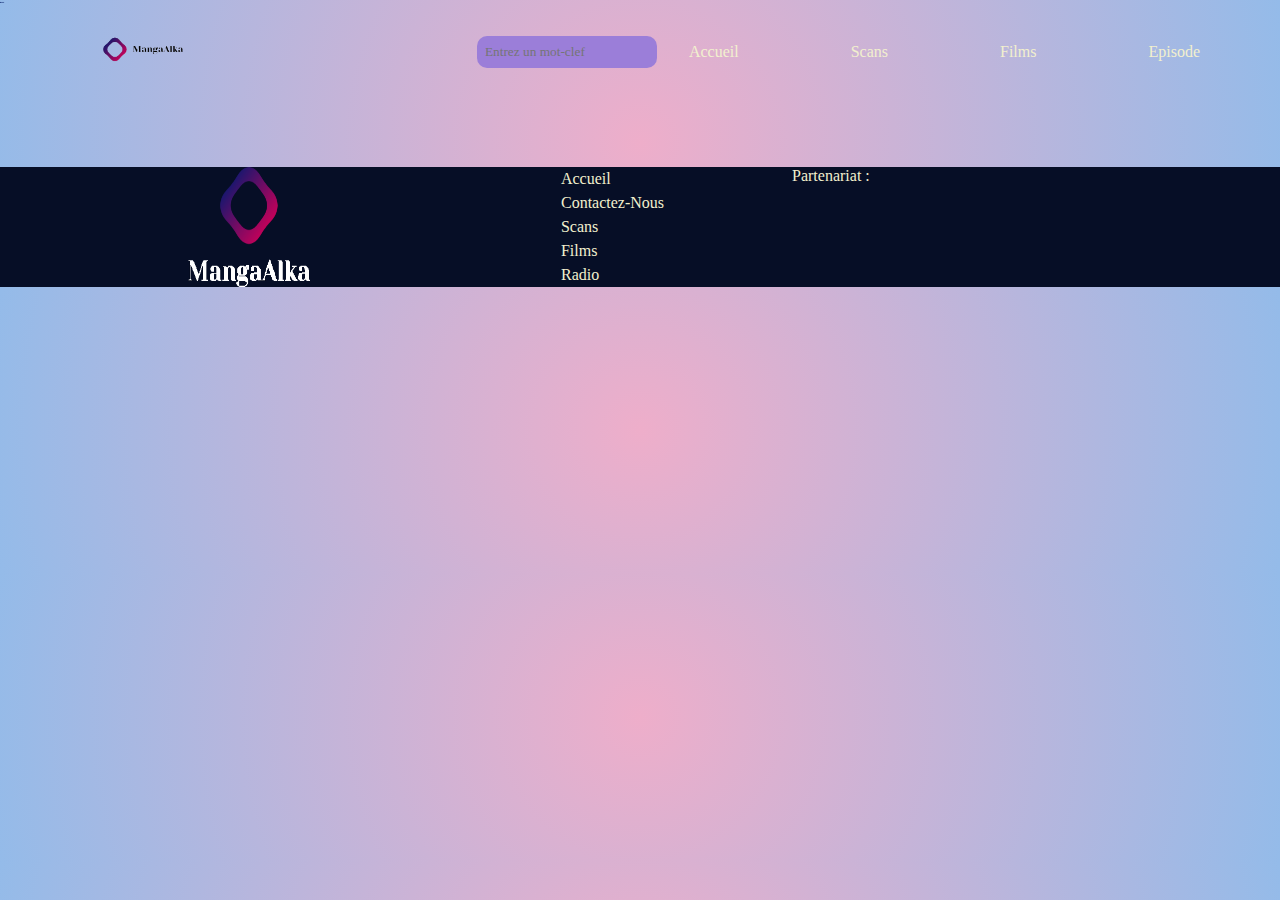
==== crunchyroll.html @ 9ae4594b "actualité" ====
<!DOCTYPE html>
<html lang="en">
<head>
    <meta charset="UTF-8">
    <meta http-equiv="X-UA-Compatible" content="IE=edge">
    <meta name="viewport" content="width=device-width, initial-scale=1.0">
    <link rel="stylesheet" href="https://cdnjs.cloudflare.com/ajax/libs/font-awesome/6.0.0/css/all.min.css">

    <link rel="preconnect" href="https://fonts.googleapis.com">
    <link rel="preconnect" href="https://fonts.gstatic.com" crossorigin>
    <link href="https : //fonts.googleapis.com/css2 ?">
    <link rel="stylesheet" href="asset/style.css">
    <title>Manga Alka</title>
</head>
<body>
<header id="header">
    <nav class="nav_header">
        <div class="logo_header">
            <img src="asset/img/mangAlka-removebg.png" alt="">
        </div>
        <ul class="ul_header">
            <input type="search" placeholder="Entrez un mot-clef" name="the_search" class="search" spellcheck="">
            <li> <a href="index.html"> Accueil</a></li>
            <li> <a href="scan.html">Scans</a></li>
            <li> <a href="">Films</a></li>
            <li> <a href="">Episode</a></li>
        </ul>
    </nav>
</header>










































































<footer id="footer">
    <div class="footer_content">
        <a href=""><img src="asset/img/mangAlka2.png" alt=""></a>
        <div class="nav_footer">
            <a href="#">Accueil </a>
            <a href="#">Contactez-Nous</a>
            <a href="#">Scans</a>
            <a href="#">Films</a>
            <a href="#">Radio </a>
        </div>
        <div class="logo_footer">
            <p>Partenariat :</p>
            <div class="vlogo">
                <a href="https://scantrad.net/"><img class="scantrad_footer" src="https://scan-trad.fr/images/logon.png" alt=""></a>
                <a href=""><img class="chilled_footer" src="https://sm.mashable.com/t/mashable_sea/photo/default/lofi-anime-girl-hip-hop-chilled-cow_4m7v.1200.jpg" alt=""></a>
            </div>
        </div>
    </div>
</footer>


<script src="https://code.jquery.com/jquery-3.6.0.min.js" integrity="sha256-/xUj+3OJU5yExlq6GSYGSHk7tPXikynS7ogEvDej/m4=" crossorigin="anonymous"></script>
<script src="https://unpkg.com/scrollreveal"></script>
<script src="asset/js/main.js"></script>
</body>
</html>
---- asset/style.css ----
*{
    margin: 0;
    padding: 0;
    box-sizing: border-box;
    
}
a{
    text-decoration: none;
}
body{
  background: rgb(238,174,202);
  background: radial-gradient(circle, rgba(238,174,202,1) 0%, rgba(148,187,233,1) 100%);
    font-family:'Bebas Neue', cursive;
    
}
#header{
    width: 100%;
    max-width: 1400px;
    margin: 0 auto;
    margin-bottom: 5%;
    
    
}
.nav_header{
    display: flex;
    background-image: url(https://i.pinimg.com/originals/80/d1/1c/80d11c35f1603b51b0996ab303d0f592.jpg);
}
.logo_header img{
    width: 60%;
}
.ul_header{
    display: flex;
    gap: 2rem;
    list-style: none;
    align-items: center;
    font-family:'Bebas Neue', cursive ;
   

}
.ul_header li a{
    color: #F2F0CE;
    padding-right: 5rem;
}
.ul_header li a:hover {
    transition: 1s;
    text-decoration: underline 5px solid #060E26;
    
    
}
.search{
    padding: 0.5rem;
    border-radius: 10px;
    background-color: #9B7ED9;
    border: none;
    font-family:'Bebas Neue', cursive ;
}


/* slider */
h1 {
    color: #060E26;
    text-align: center;
    font-weight: 300;
  }
  
  #slider {
    position: relative;
    overflow: hidden;
    margin: 20px auto 0 auto;
    border-radius: 4px;
    width: 1400px;
  }
  
  #slider ul {
    position: relative;
    margin: 0;
    padding: 0;
    height: 200px;
    list-style: none;
  }
  
  #slider ul li {
    position: relative;
    display: block;
    float: left;
    margin: 0;
    padding: 0;
    width: 500px;
    height: 300px;
    text-align: center;
    line-height: 300px;
  }
  
  a.control_prev, a.control_next {
    position: absolute;
    top: 40%;
    z-index: 999;
    display: block;
    padding: 4% 3%;
    width: auto;
    height: auto;
    background: #2a2a2a;
    color: #fff;
    text-decoration: none;
    font-weight: 600;
    font-size: 18px;
    opacity: 0.8;
    cursor: pointer;
  }
  
  a.control_prev:hover, a.control_next:hover {
    opacity: 1;
    -webkit-transition: all 0.2s ease;
  }
  
  a.control_prev {
    border-radius: 0 2px 2px 0;
  }
  
  a.control_next {
    right: 0;
    border-radius: 2px 0 0 2px;
  }
  
  .slider_option {
    position: relative;
    margin: 10px auto;
    width: 160px;
    font-size: 18px;
  }
  .slider_img li img{
      width: 100%;
      position: relative;
  }
 

  .slider_anime{
      background-color: rgba(93, 89, 217, 0.239);
      box-shadow: 0px 0px 20px 0px #060E26
      ;
      width: 100%;
      max-width: 1400px;
      margin: 0 auto;
      border-radius: 10px;
  }
  .slider_anime h1{
    font-family:'Bebas Neue', cursive; 

  }
  /*******************actualite****************/

  .actualite{
    width: 100%;
    margin-top: 4rem;
  }
  .titre_actu h2{
    text-align: center;
    margin-bottom: 1rem;
  }
  .actualite .image_actu{
    width: 100%;
    text-align: center;
    display: flex;
    justify-content: space-evenly;
    align-items: center;
    margin-top: 4rem;
   
  }
  .actualite .image_actu a img{
    width: 50%;
    height: 50%;
    box-shadow: 0px 0px 20px 0px #060E26;
    border-radius: 10px;

  }
  .content_actu{
    width: 100%;
    background-color: red;
    margin-top: 5rem;
  }
 
  /********************radio*******************/

  #radio{
    width: 100%;
    margin: 0 auto;
    margin-top: 5%;
    display: flex;
    justify-content: center;
    gap: 10%;
  }
  .radio_div{
  
  }
  .text_radio{
    width: 100%;
    text-align: center;
    align-items: center;
    margin-bottom: 5%;
  }
  .text_radio h2{
    border-top: 2px solid black;
    padding-top: 2rem;
      margin-bottom: 0.5rem;
  }
  .video_radio{
    display: flex;
    justify-content: center;
  }
  .video_radio iframe{
    box-shadow: 4px 3px 26px 5px rgba(6,14,38,1);
  
  }
.soiree{
   
    border-bottom: 2px solid black;
    padding-bottom: 2rem;
}
.radio_icon{
    background-color: #fff;
}

/********* scan********/

#scan{
    box-shadow: 0px 0px 10px 0px #060E26;
    
    margin: auto;
    margin-top: 5%;
    border-radius: 10px;
    margin-bottom: 5%;

}

.scan_div{
    text-align: center;
    padding: 0 2%;
}
.scan_div a img{
    margin-top: 5%;
    width: 10%;
}

/*****footer*******/
#footer{
background-color: #060E26;
width: 100%;
margin-top: 5%;
}



.footer_content{
  color: #F2F0CE;
  justify-content: center;
  display: flex;
  color: #F2F0CE;
  display: flex;
  gap: 10%;
 
}
.footer_content img{
  width: 50%;
}
.footer_content a{
  color: #F2F0CE;
  display: flex;
}
.separator_footer{
  width: 1px;
  background-color: #9B7ED9;
}
.nav_footer a{
  line-height: 1.5rem;
}
.nav_footer a:hover{
  border-bottom: #F2F0CE 1px solid;
  transition: 1s;
}
.logo_footer{

}
.vlogo{
display: flex;
width: 300px;
gap: 2rem;
}
.vlogo .scantrad_footer{
  width: 90px;
}

/***********scans************/


.scans_presentation{
  width: 100%;
  max-width: 1200px;
  margin: auto;
}
.scans_presentation p{
  text-align: center;
}
.scans_presentation img{
  width: 300px;
}
.header_scan{
  text-align: center;
  background-image: url(https://th.bing.com/th/id/R.bae6f0a76f24f93c9e98c22d227588e1?rik=LKhjA8sYL5cSeg&pid=ImgRaw&r=0);
}
.header_scan img{
  margin-top: 2rem;
  width: 40%;
}
.header_scan h2{
  padding: 1rem;
}
.header_scan .scantrad_scan{
  width: 50px;
}
.bloc_scan{
  margin-top: 2rem;
  display: flex;
  flex-flow: wrap;
  gap: 2rem;
  justify-content: space-between;
  box-shadow: 1px 1px 47px 3px rgba(0,0,0,0.75);
  padding: 1rem;
  

}
.bloc_scan p{
  color: #F2F0CE;
}
.separator_scan{
  height: 2px;
  width: 100%;
  background-color: #060E26;
}

.bloc_opm{
  background-color:  #060E26;
  filter: grayscale(80%);
}
.bloc_opm:hover{
  transition: 1.5s;
  filter: grayscale(0%);
}
.bloc_opm h2{
  margin-bottom: 1rem;
  color: #F2F0CE;
text-align: center;
}
.status{
  display: flex;
  justify-content: center;
  gap: 1rem;
}


.bloc_op{
  background-color:  #060E26;
  filter: grayscale(80%);

}
.bloc_op:hover{
  transition: 1.5s;
  filter: grayscale(0%);
}
.bloc_op h2{
  margin-bottom: 1rem;
  color: #F2F0CE;
  text-align: center;
}
.bloc_kny{
  background-color:  #060E26;
  filter: grayscale(80%);

}
.bloc_kny:hover{
  transition: 1.5s;
  filter: grayscale(0%);
}
.bloc_kny h2{
margin-bottom: 1rem;
color: #F2F0CE;
text-align: center;
}
.bloc_snk{
  background-color:  #060E26;
  filter: grayscale(80%);

}
.bloc_snk:hover{
  transition: 1.5s;
  filter: grayscale(0%);
}
.bloc_snk h2{
  margin-bottom: 1rem;
  color: #F2F0CE;
  text-align: center;
}
.bloc_bluelock{
  background-color:  #060E26;
  filter: grayscale(80%);

}
.bloc_bluelock:hover{
  transition: 1.5s;
  filter: grayscale(0%);
}
.bloc_bluelock h2{
  margin-bottom: 1rem;
  color: #F2F0CE;
  text-align: center;
}
.bloc_stone{
  background-color:  #060E26;
  filter: grayscale(80%);

}
.bloc_stone:hover{
  transition: 1.5s;
  filter: grayscale(0%);
}
.bloc_stone{
  margin-bottom: 1rem;
  color: #F2F0CE;
  text-align: center;
}
.bloc_stone h2{
  margin-bottom: 1rem;
  color: #F2F0CE;
  text-align: center;
}
.bloc_bleach{
  background-color:  #060E26;
  filter: grayscale(80%);

}
.bloc_bleach:hover{
  transition: 1.5s;
  filter: grayscale(0%);
}
.bloc_bleach h2{
  margin-bottom: 1rem;
  color: #F2F0CE;
  text-align: center;
}
.bloc_mha{
  background-color:  #060E26;
  filter: grayscale(80%);

}
.bloc_mha:hover{
  transition: 1.5s;
  filter: grayscale(0%);
}
.bloc_mha h2{
  margin-bottom: 2rem;
  color: #F2F0CE;
  text-align: center;
}
.bloc_jjk{
  background-color:  #060E26;
  filter: grayscale(80%);

}
.bloc_jjk:hover{
  transition: 1.5s;
  filter: grayscale(0%);
}
.bloc_jjk h2{
  margin-bottom: 1rem;
  color: #F2F0CE;
  text-align: center;
}

.orange{
  width: 20px;
  height: 20px;
  background-color: orange;
  border-radius: 50%;
}

.vert{
  width: 20px;
  height: 20px;
  background-color: green;
  border-radius: 50%;
}
.rouge{
  width: 20px;
  height: 20px;
  background-color: red;
  border-radius: 50%;
}
.code_couleur{
  display: flex;
  gap: 2rem;
  margin-top: 4%;
}
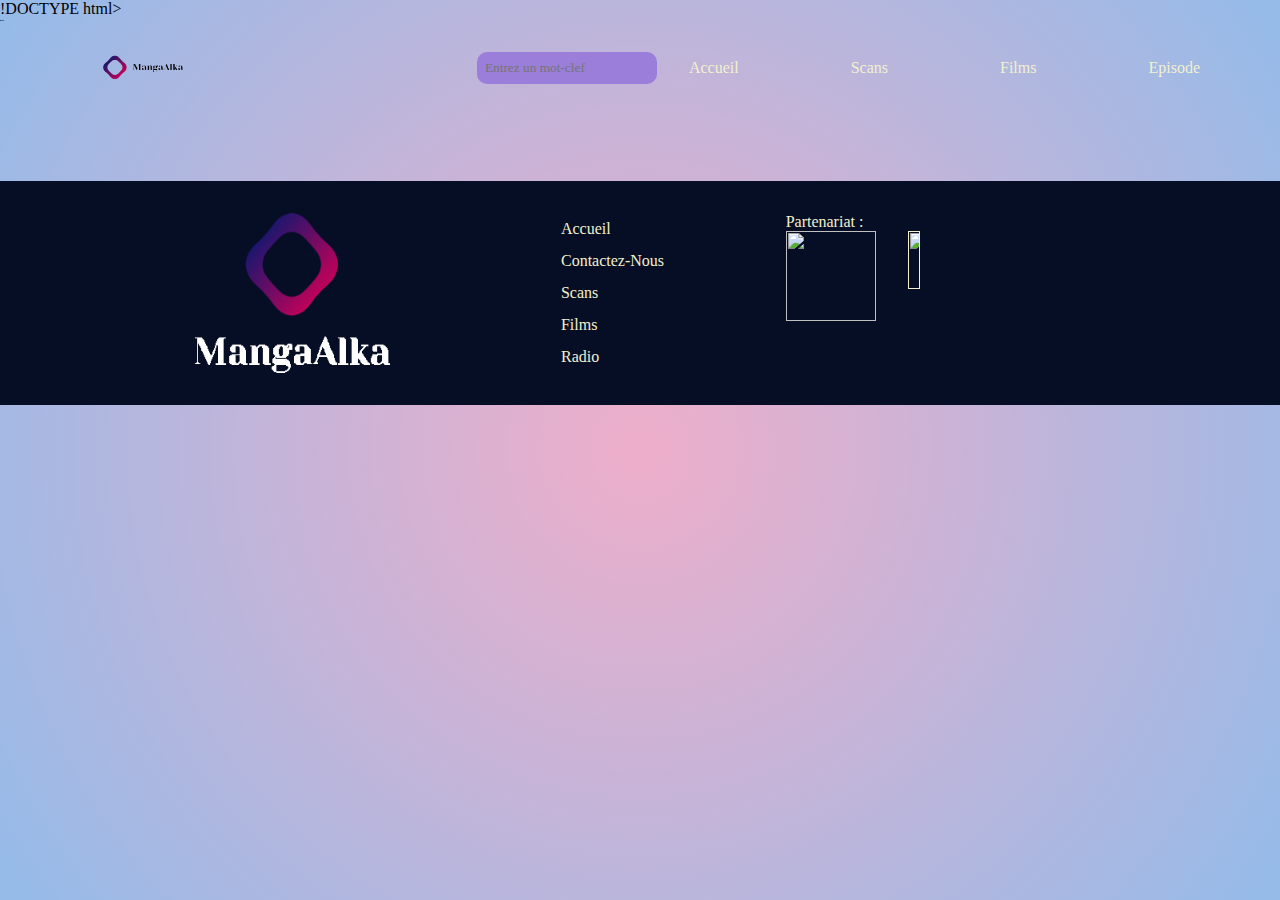
==== commit 14cff4ca: "ajout de film + action js voir plus :globe_with_meridians::globe_with_meridians:" ====
--- a/crunchyroll.html
+++ b/crunchyroll.html
@@ -1,4 +1,4 @@
-<!DOCTYPE html>
+!DOCTYPE html>
 <html lang="en">
 <head>
     <meta charset="UTF-8">
--- a/asset/style.css
+++ b/asset/style.css
@@ -171,14 +171,29 @@
     height: 50%;
     box-shadow: 0px 0px 20px 0px #060E26;
     border-radius: 10px;
+    padding: 1rem;
 
   }
   .content_actu{
     width: 100%;
-    background-color: red;
     margin-top: 5rem;
   }
- 
+  .content_actu h2{
+    text-align: center;
+  }
+  .content_actu img{
+    width: 30%;
+    margin: auto; 
+    display: flex;
+    margin-top: 2rem;
+ }
+  .content_actu p{
+    text-align: center;
+    margin-top: 2rem;
+    font-size: 20px;
+    line-height: 2rem;
+    color: white;
+  }
   /********************radio*******************/
 
   #radio{
@@ -246,6 +261,7 @@
 background-color: #060E26;
 width: 100%;
 margin-top: 5%;
+padding: 2rem;
 }
 
 
@@ -260,18 +276,19 @@
  
 }
 .footer_content img{
-  width: 50%;
+  width: 80%;
 }
 .footer_content a{
   color: #F2F0CE;
   display: flex;
+ 
 }
 .separator_footer{
   width: 1px;
   background-color: #9B7ED9;
 }
 .nav_footer a{
-  line-height: 1.5rem;
+  line-height: 2rem;
 }
 .nav_footer a:hover{
   border-bottom: #F2F0CE 1px solid;
@@ -498,4 +515,239 @@
   display: flex;
   gap: 2rem;
   margin-top: 4%;
-}+}
+/**************film******************/
+#film{
+text-align: center;
+}
+.op_film_content{
+
+}
+
+.op_film_content h2{
+  margin-bottom: 2rem;
+  margin-top: 2rem;
+}
+.op_film_content img{
+  width: 30%;
+}
+
+  .bleach_film_content{
+  
+  }
+  .bleach_film_content h2{
+    margin-bottom: 2rem;
+    margin-top: 2rem;
+  }
+  .bleach_film_content img{
+    width: 30%;
+  }
+
+  .naruto_film_content{
+    
+    }
+    .naruto_film_content h2{
+      margin-bottom: 2rem;
+      margin-top: 2rem;
+    }
+    .naruto_film_content img{
+      width: 30%;
+    }
+
+    .ghibli_film_content{
+      
+      }
+      .ghibli_film_content h2{
+        margin-bottom: 2rem;
+        margin-top: 2rem;
+      }
+      .ghibli_film_content img{
+        width: 30%;
+      }
+
+      .yn_film_content{
+        
+        }
+        .yn_film_content h2{
+          margin-bottom: 2rem;
+          margin-top: 2rem;
+        }
+        .yn_film_content img{
+          width: 30%;
+        }
+
+        .temps_film_content{
+          
+          }
+          .temps_film_content h2{
+            margin-bottom: 2rem;
+            margin-top: 2rem;
+          }
+          .temps_film_content img{
+            width: 30%;
+          }
+          #voir_plus_film{
+            padding: 0.8rem;
+            border-radius: 50%;
+            margin-top: 2rem;
+            cursor: pointer;
+            background-color: #F2F0CE
+          }
+          #voir_plus_film:hover{
+            opacity: 80%;
+          }
+          .reste_one{
+            display: none;
+          }
+          .voice_film_content{
+        
+          }
+          .voice_film_content h2{
+            margin-bottom: 2rem;
+            margin-top: 2rem;
+          }
+          .voice_film_content img{
+            width: 30%;
+          }
+         
+
+/*******film*******/
+.op_v_film{
+  display: flex;
+  flex-flow: column;  
+}
+.op_film_one{
+  margin-top: 2rem;
+  text-align: center;
+}
+.op_film_one h2{
+
+margin-bottom: 2rem;
+text-decoration: underline;
+}
+
+.op_film_two{
+  margin-top: 2rem;
+
+  width: 100%;
+  text-align: center;
+
+}
+
+.op_film_two h2{
+margin-bottom: 2rem;
+text-decoration: underline;
+}
+
+.op_film_three{
+  margin-top: 2rem;
+
+  width: 100%;
+  text-align: center;
+
+}
+.op_film_three h2{
+margin-bottom: 2rem;
+text-decoration: underline;
+}
+
+.op_film_two{
+  margin-top: 2rem;
+
+  width: 100%;
+  text-align: center;
+
+}
+.op_film_two h2{
+margin-bottom: 2rem;
+text-decoration: underline;
+}
+
+.bleach_v_film{
+  display: flex;
+  flex-flow: column;  
+}
+.bleach_film{
+  margin-top: 2rem;
+  text-align: center;
+}
+.naruto_v_film{
+  display: flex;
+  flex-flow: column;  
+}
+.naruto_film{
+  margin-top: 2rem;
+  text-align: center;
+}
+.naruto_film h2{
+  margin-bottom: 2rem;
+  text-decoration: underline;
+  }
+
+  .ghibli_v_film{
+    display: flex;
+    flex-flow: column;  
+  }
+  .ghibli_film{
+    margin-top: 2rem;
+    text-align: center;
+  }
+  .ghibli_film h2{
+    margin-bottom: 2rem;
+    text-decoration: underline;
+    }
+
+    .weathering_v_film{
+      display: flex;
+      flex-flow: column;  
+    }
+    .weathering_film{
+      margin-top: 2rem;
+      text-align: center;
+    }
+    .weathering_film h2{
+      margin-bottom: 2rem;
+      text-decoration: underline;
+      }
+
+
+      .yn_v_film{
+        display: flex;
+        flex-flow: column;  
+      }
+      .yn_film{
+        margin-top: 2rem;
+        text-align: center;
+      }
+      .yn_film h2{
+        margin-bottom: 2rem;
+        text-decoration: underline;
+        }
+
+        .loup_v_film{
+          display: flex;
+          flex-flow: column;  
+        }
+        .loup_film{
+          margin-top: 2rem;
+          text-align: center;
+          margin: auto;
+        }
+        .loup_film h2{
+          margin-bottom: 2rem;
+          text-decoration: underline;
+          }
+
+          .voice_v_film{
+            display: flex;
+            flex-flow: column;  
+          }
+          .voice_film{
+            margin-top: 2rem;
+            text-align: center;
+            margin: auto;
+          }
+          .voice_film h2{
+            margin-bottom: 2rem;
+            text-decoration: underline;
+            }